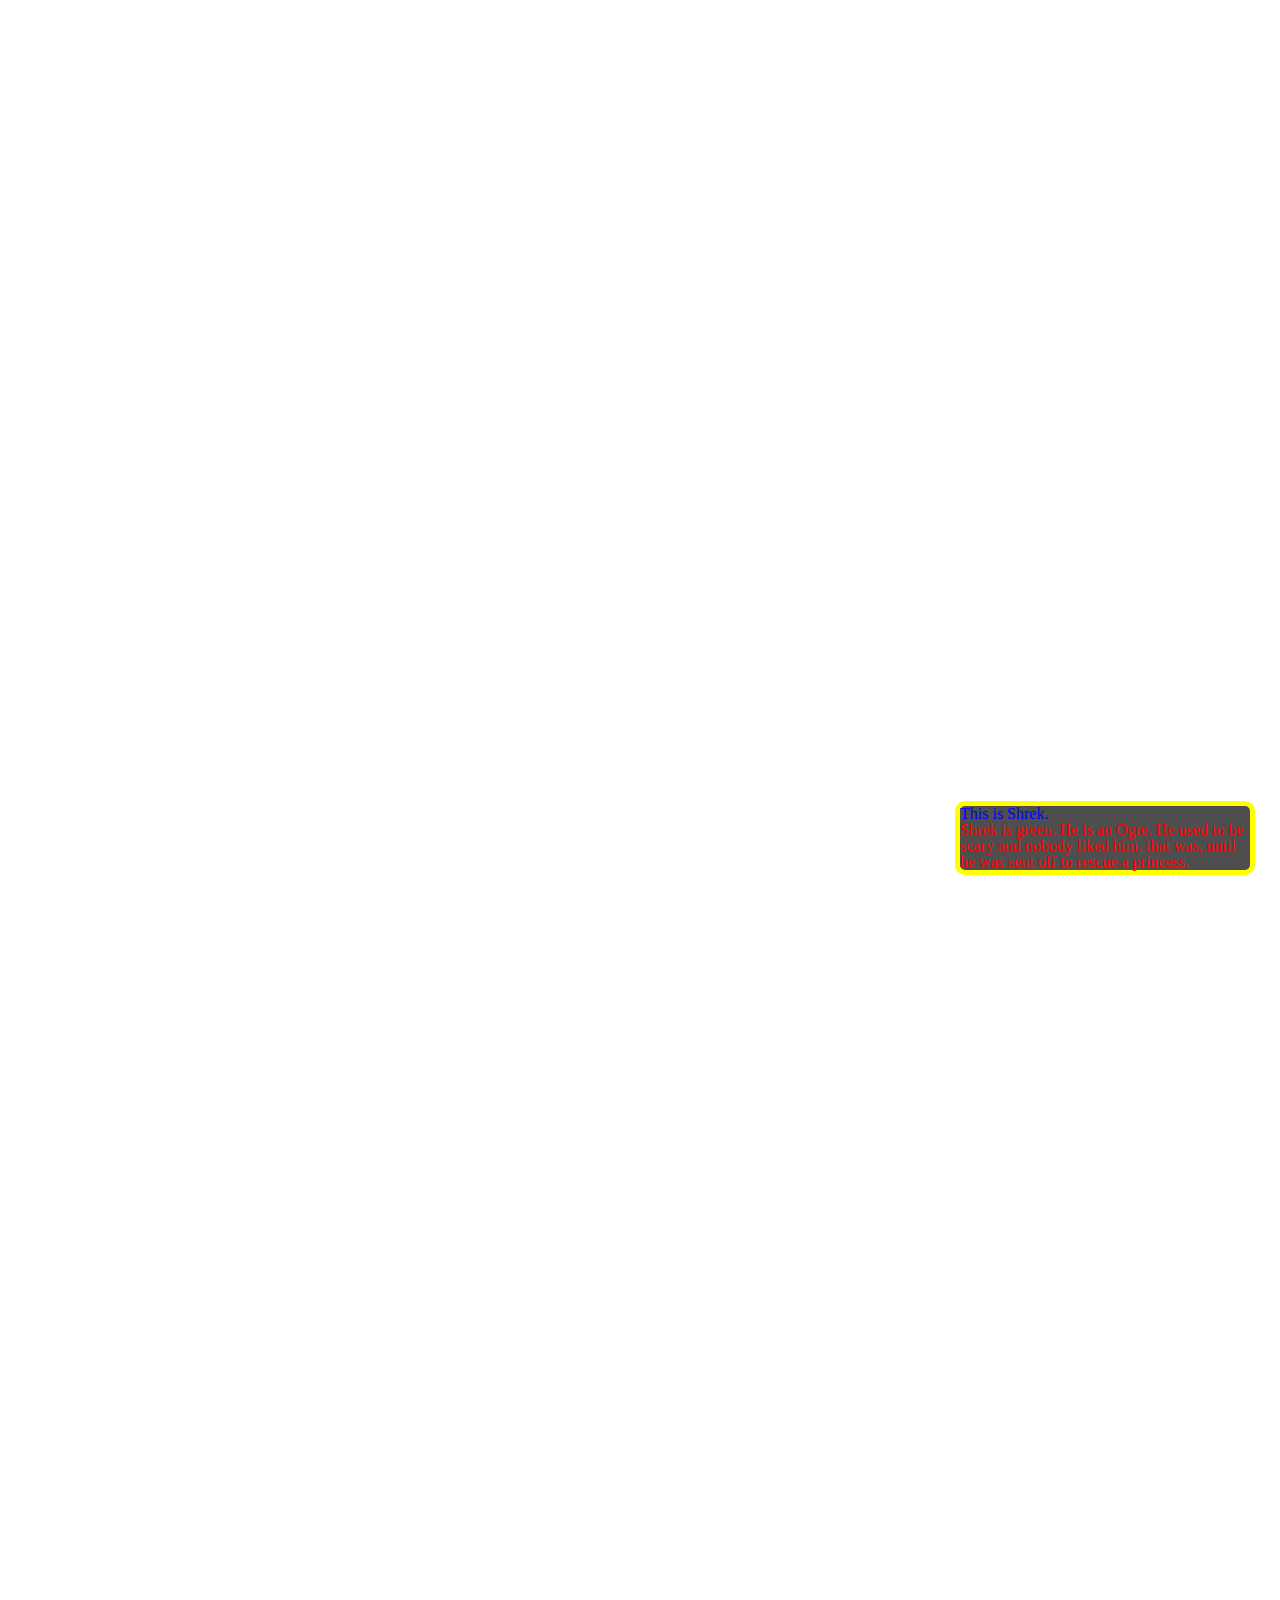
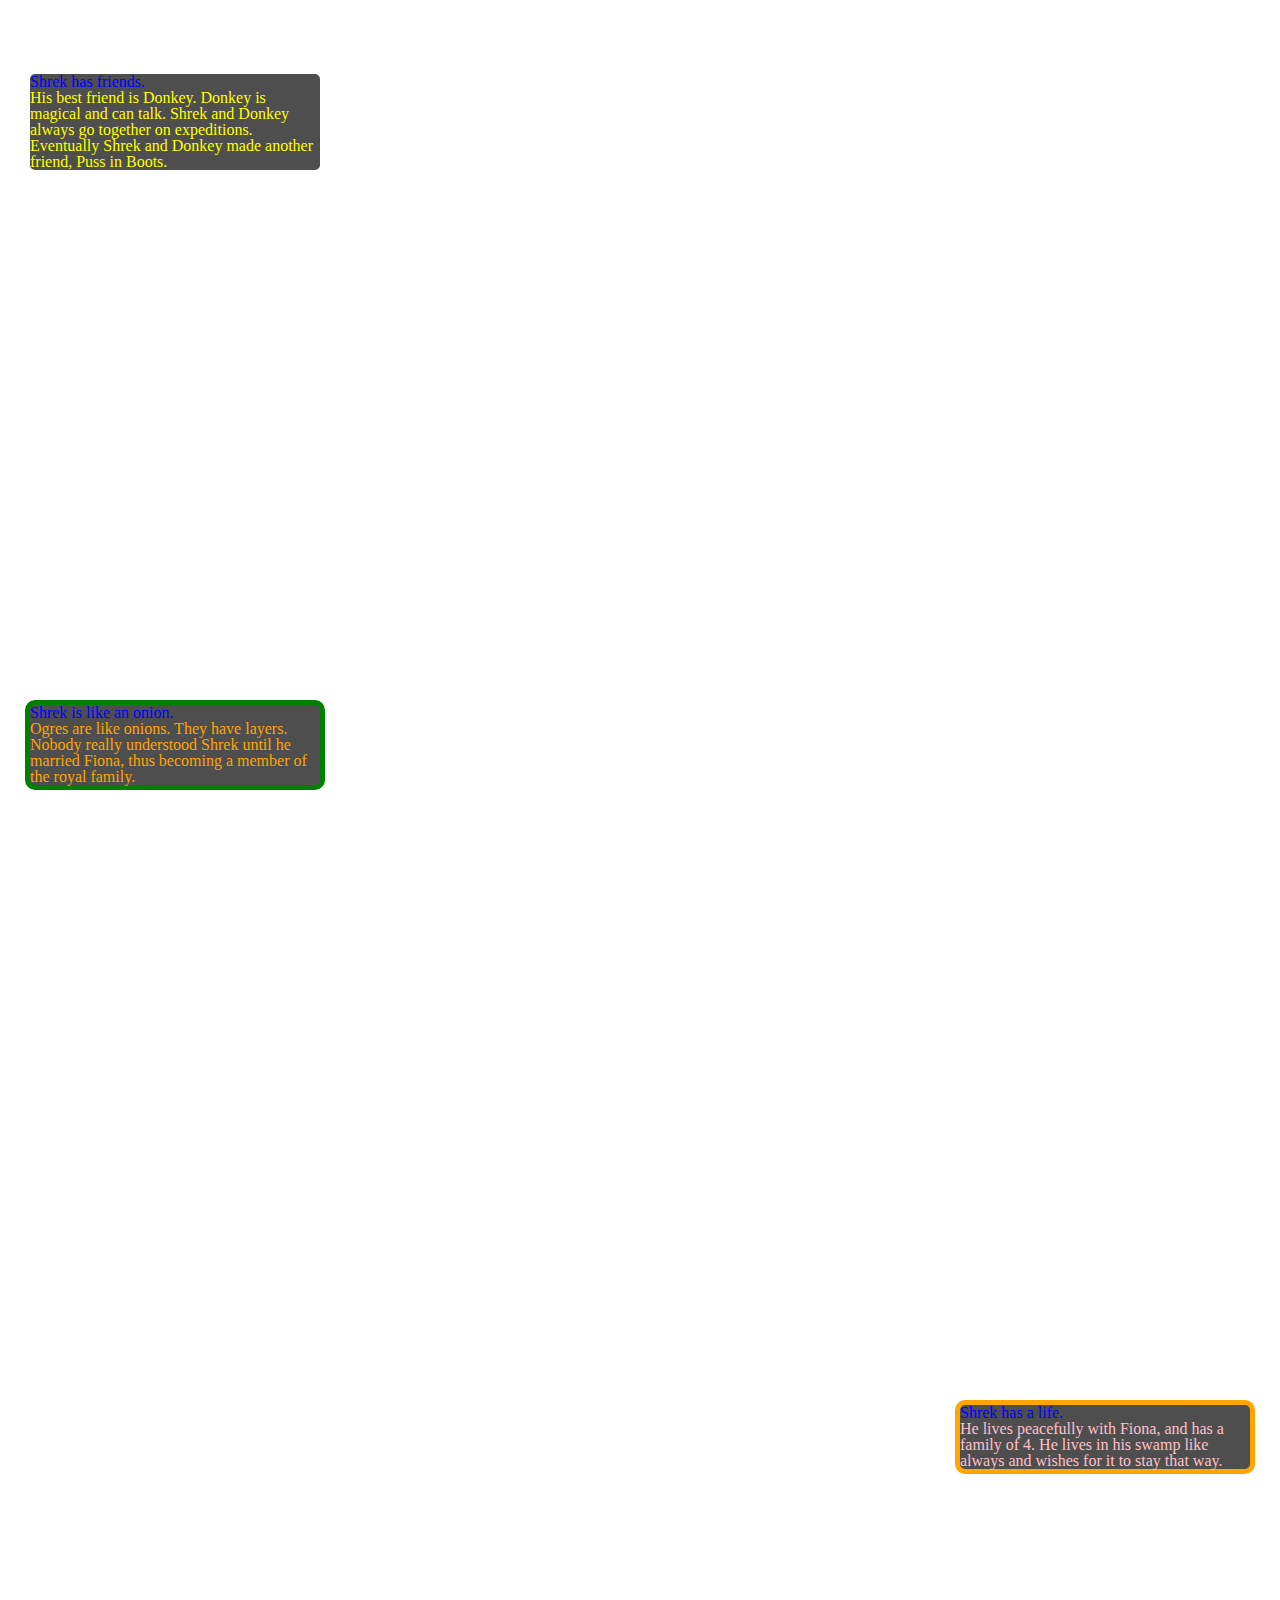
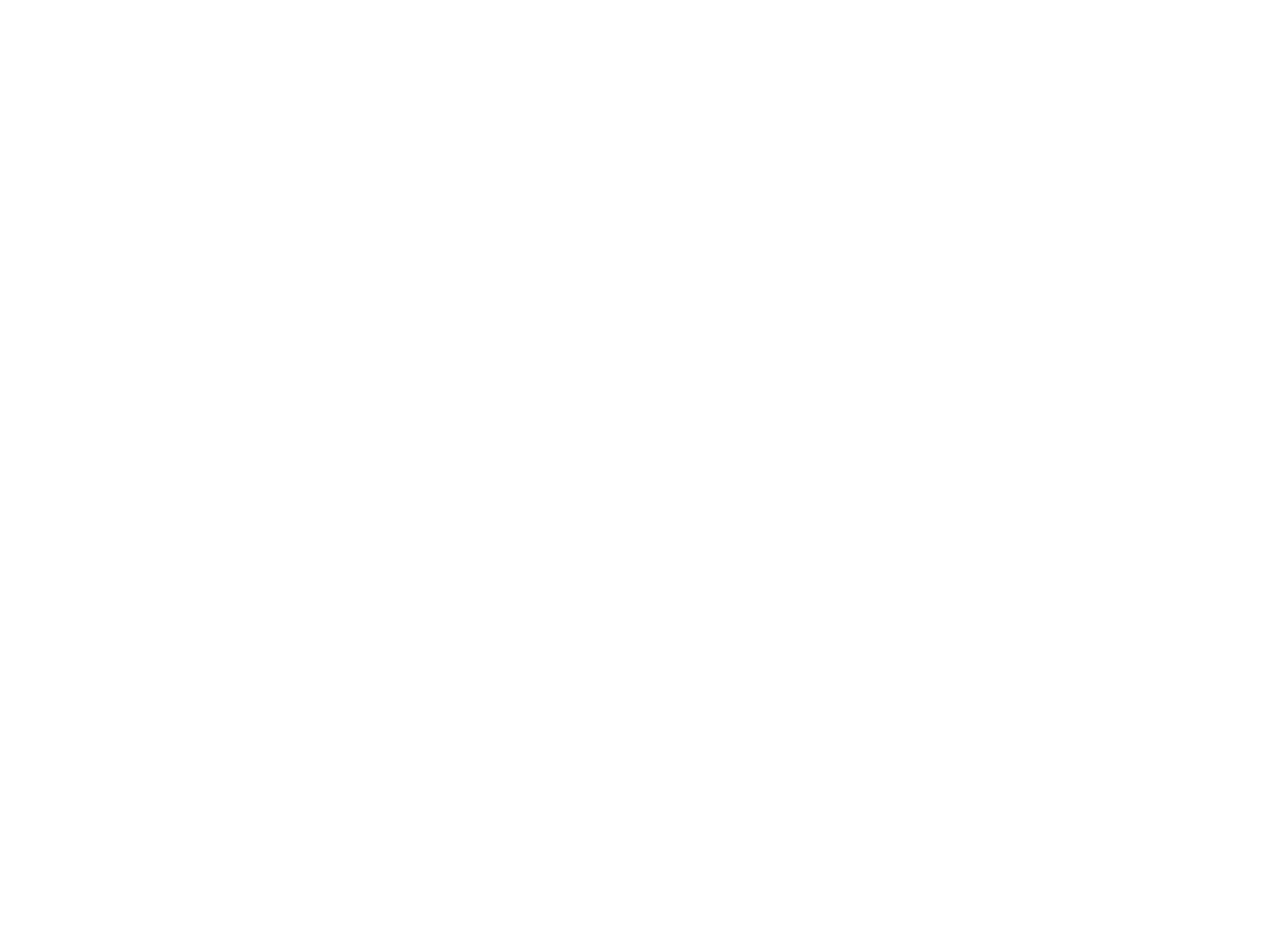
==== index.html @ 6e6792c7 "Shrek" ====
<!doctype html>
<html>
<head>
    <title>Shrek</title>
    <meta name="viewport" content="width=device-width, initial-scale=1.0">
    <meta charset="utf-8">
    <link rel="stylesheet" type="text/css" href="/css/screen.css" media="all">
    <link href='http://fonts.googleapis.com/css?family=Alegreya:400italic,900italic,400,900' rel='stylesheet' type='text/css'>
</head>
<body>

<section class="one">
    <div class="text">
        <h2>This is Shrek.</h2>
        <p>Shrek is green. He is an Ogre. He used to be scary and nobody liked him, that was, until he was sent off to rescue a princess. </p>
    </div>
</section>

<section class="two">
    <div class="text">
        <h2>Shrek has friends.</h2>
        <p>His best friend is Donkey. Donkey is magical and can talk. Shrek and Donkey always go together on expeditions. Eventually Shrek and Donkey made another friend, Puss in Boots. </p>
    </div>
</section>

<section class="three">
    <div class="text">
        <h2>Shrek is like an onion.</h2>
        <p>Ogres are like onions. They have layers. Nobody really understood Shrek until he married Fiona, thus becoming a member of the royal family. </p>
    </div>

</section>

<section class="four">
    <div class="text">
        <h2>Shrek has a life.</h2>
        <p>He lives peacefully with Fiona, and has a family of 4. He lives in his swamp like always and wishes for it to stay that way. </p>
    </div>

</section>

</body>
</html>
---- css/screen.css ----
html, body, div, span, applet, object, iframe,
h1, h2, h3, h4, h5, h6, p, blockquote, pre,
a, abbr, acronym, address, big, cite, code,
del, dfn, em, img, ins, kbd, q, s, samp,
small, strike, strong, sub, sup, tt, var,
b, u, i, center,
dl, dt, dd, ol, ul, li,
fieldset, form, label, legend,
table, caption, tbody, tfoot, thead, tr, th, td,
article, aside, canvas, details, embed,
figure, figcaption, footer, header, hgroup,
menu, nav, output, ruby, section, summary,
time, mark, audio, video {
  margin: 0;
  padding: 0;
  border: 0;
  font-size: 100%;
  font: inherit;
  vertical-align: baseline;
}

*{
  font-family: "helvetica";
}

html{
  height: 100%;
  width: 100%;
}

/* HTML5 display-role reset for older browsers */
article, aside, details, figcaption, figure,
footer, header, hgroup, menu, nav, section {
  display: block;
}

.one{
  width: 100%;
  height: 100%;
  background: url('http://img3.wikia.nocookie.net/__cb20131022141338/shrek/images/4/45/Shrek-with-friends-shrek-30165391-1920-1200.jpg');
  background-attachment:fixed;
  background-size: 100% 100%;
  background-repeat: no-repeat;
}

.two{
  position: relative;
  width: 100%;
  height: 100%;
  background: url('http://www.geekbinge.com/wp-content/uploads/2014/02/Shrek-Friends.jpg');
  background-attachment:fixed;
  background-size: 100% 100%;
  background-repeat: no-repeat;
}

.three{
  position: relative;
  width: 100%;
  height: 100%;
  background: url('http://images.alphacoders.com/203/203381.jpg');
  background-attachment:fixed;
  background-size: 100% 100%;
  background-repeat: no-repeat;
}

.four{
  position: relative;
  width: 100%;
  height: 1440px;
  background: url('/img/angry.jpg');
  background-attachment:fixed;
  background-size: 100% 100%;
  background-repeat: no-repeat;
}
body {
  line-height: 1;
  height:100%;
}

ol, ul {
  list-style: none;
}

blockquote, q {
  quotes: none;
}

blockquote:before, blockquote:after,
q:before, q:after {
  content: '';
  content: none;
}

table {
  border-collapse: collapse;
  border-spacing: 0;
}

* {
  -moz-box-sizing: border-box;
  box-sizing: border-box;
  background-repeat: no-repeat;
  background-position: 0 0;
}

.one div{
position: absolute;
right: 25px;
border: 5px solid yellow;
bottom: 25px;
width: 300px;
color: red;
background: rgba(59, 59, 59, 0.9);
border-radius: 10px;
}

.two div{
position: absolute;
left: 25px;
border: 5px solid white;
bottom: 25px;
width: 300px;
color: yellow;
background: rgba(59, 59, 59, 0.9);
border-radius: 10px;
}

.three div{
position: absolute;
left: 25px;
border: 5px solid green;
top: 500px;
width: 300px;
color: orange;
background: rgba(59, 59, 59, 0.9);
border-radius: 10px;
}

.four div{
position: absolute;
right: 25px;
border: 5px solid orange;
width: 300px;
color: pink;
background: rgba(59, 59, 59, 0.9);
border-radius: 10px;
top: 300px;
}

div:first-of-type h2{
color: blue;
}
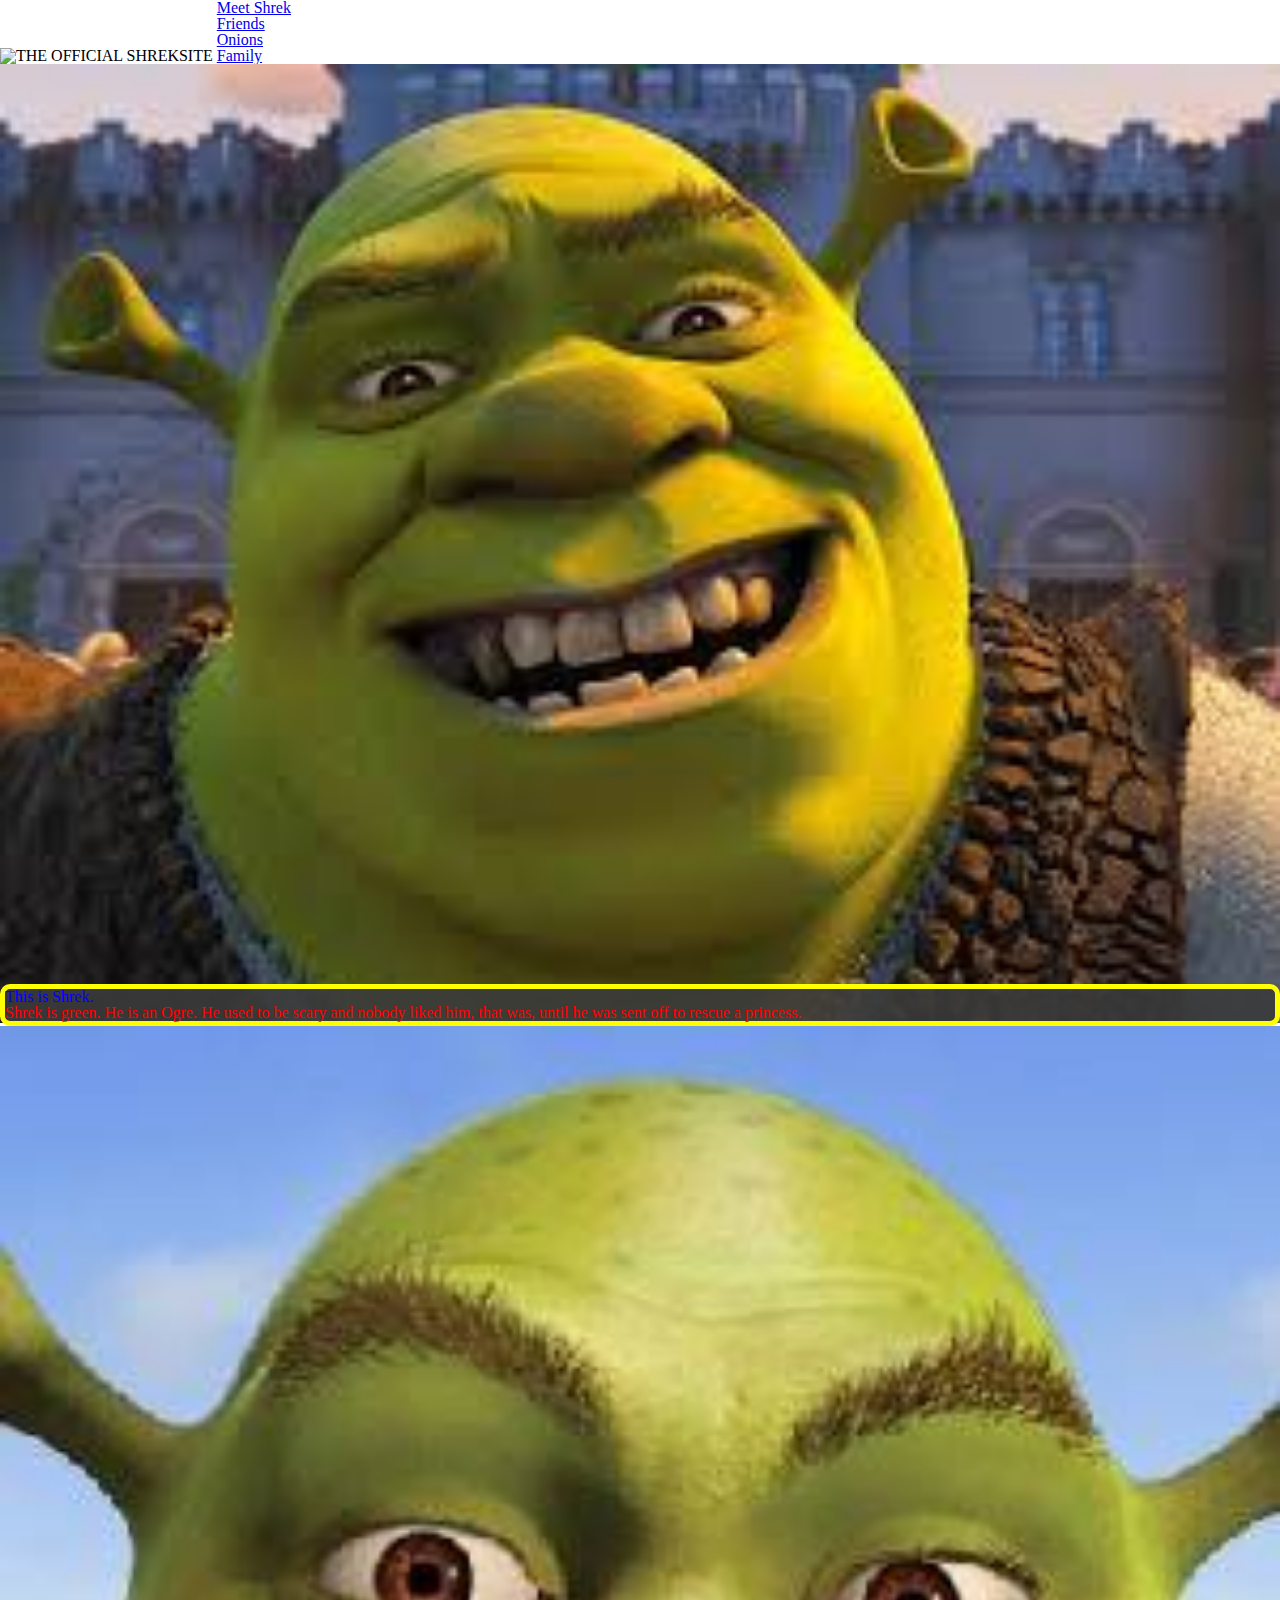
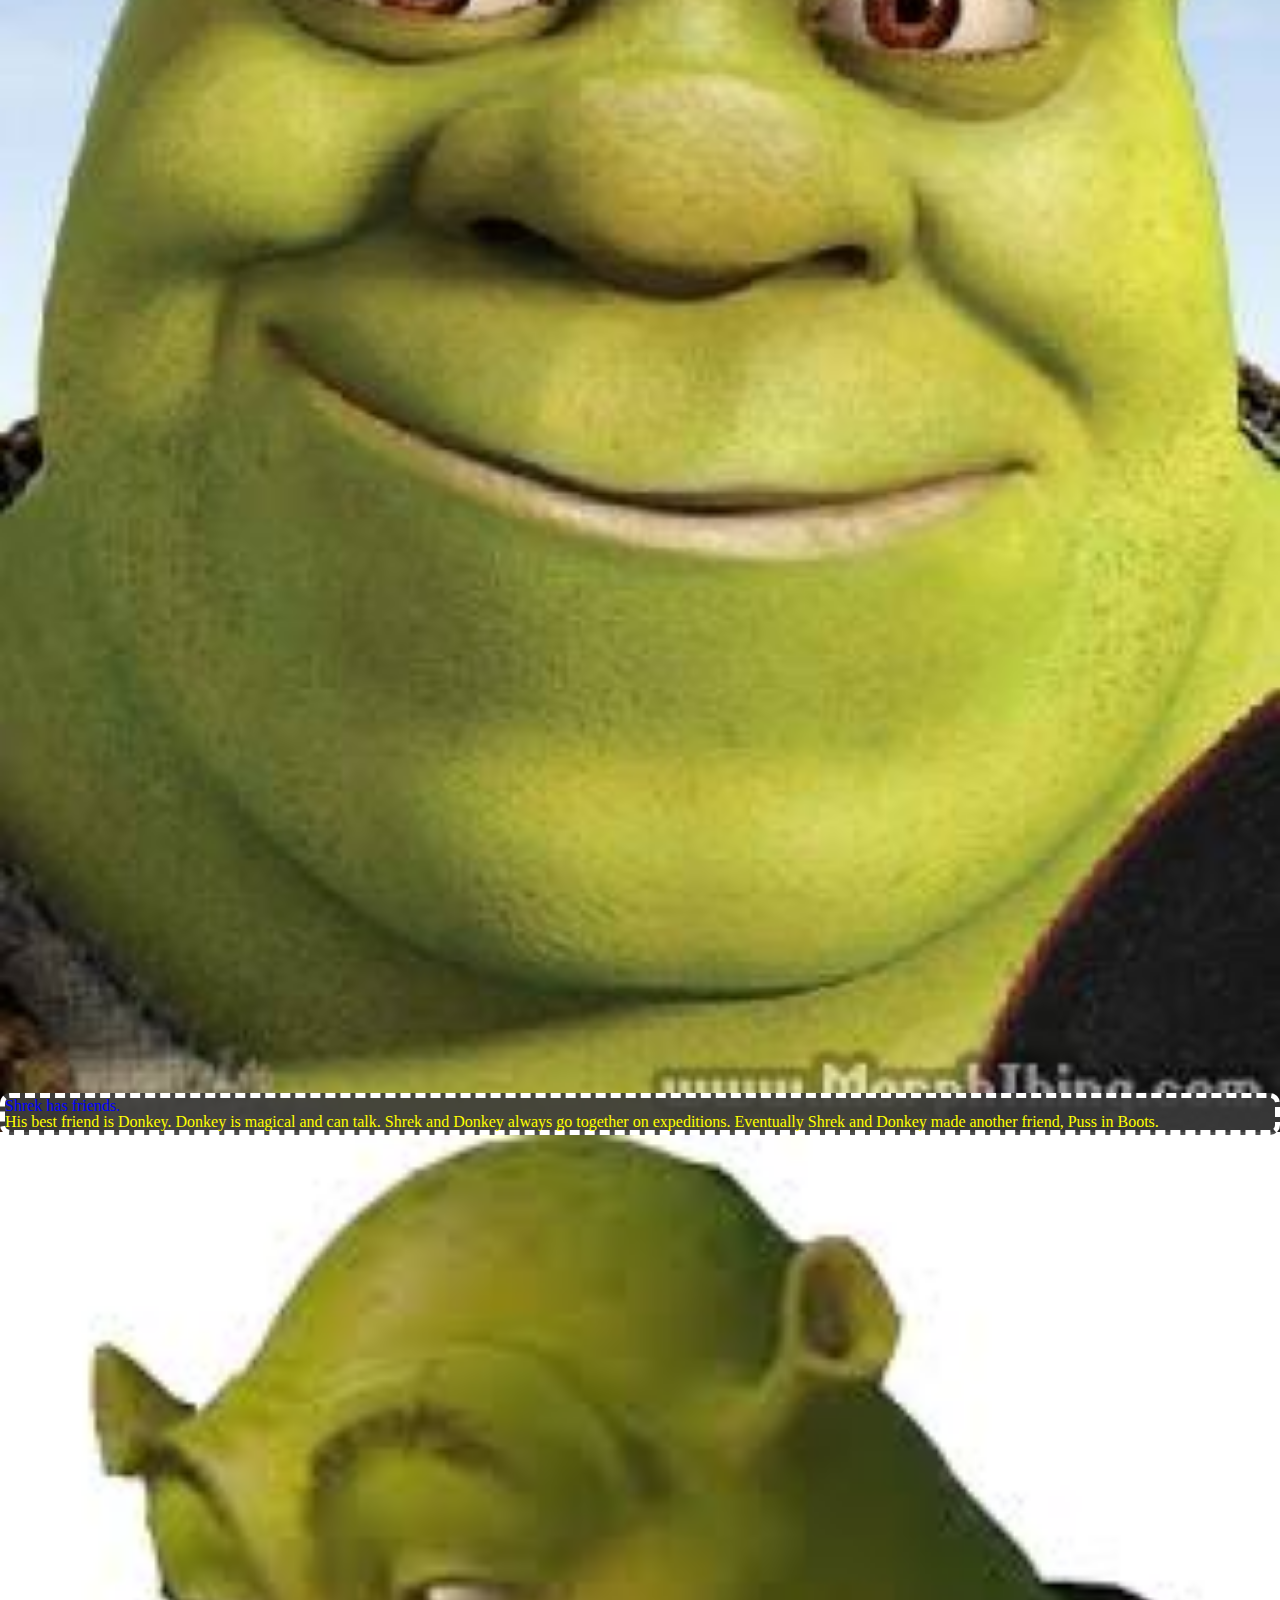
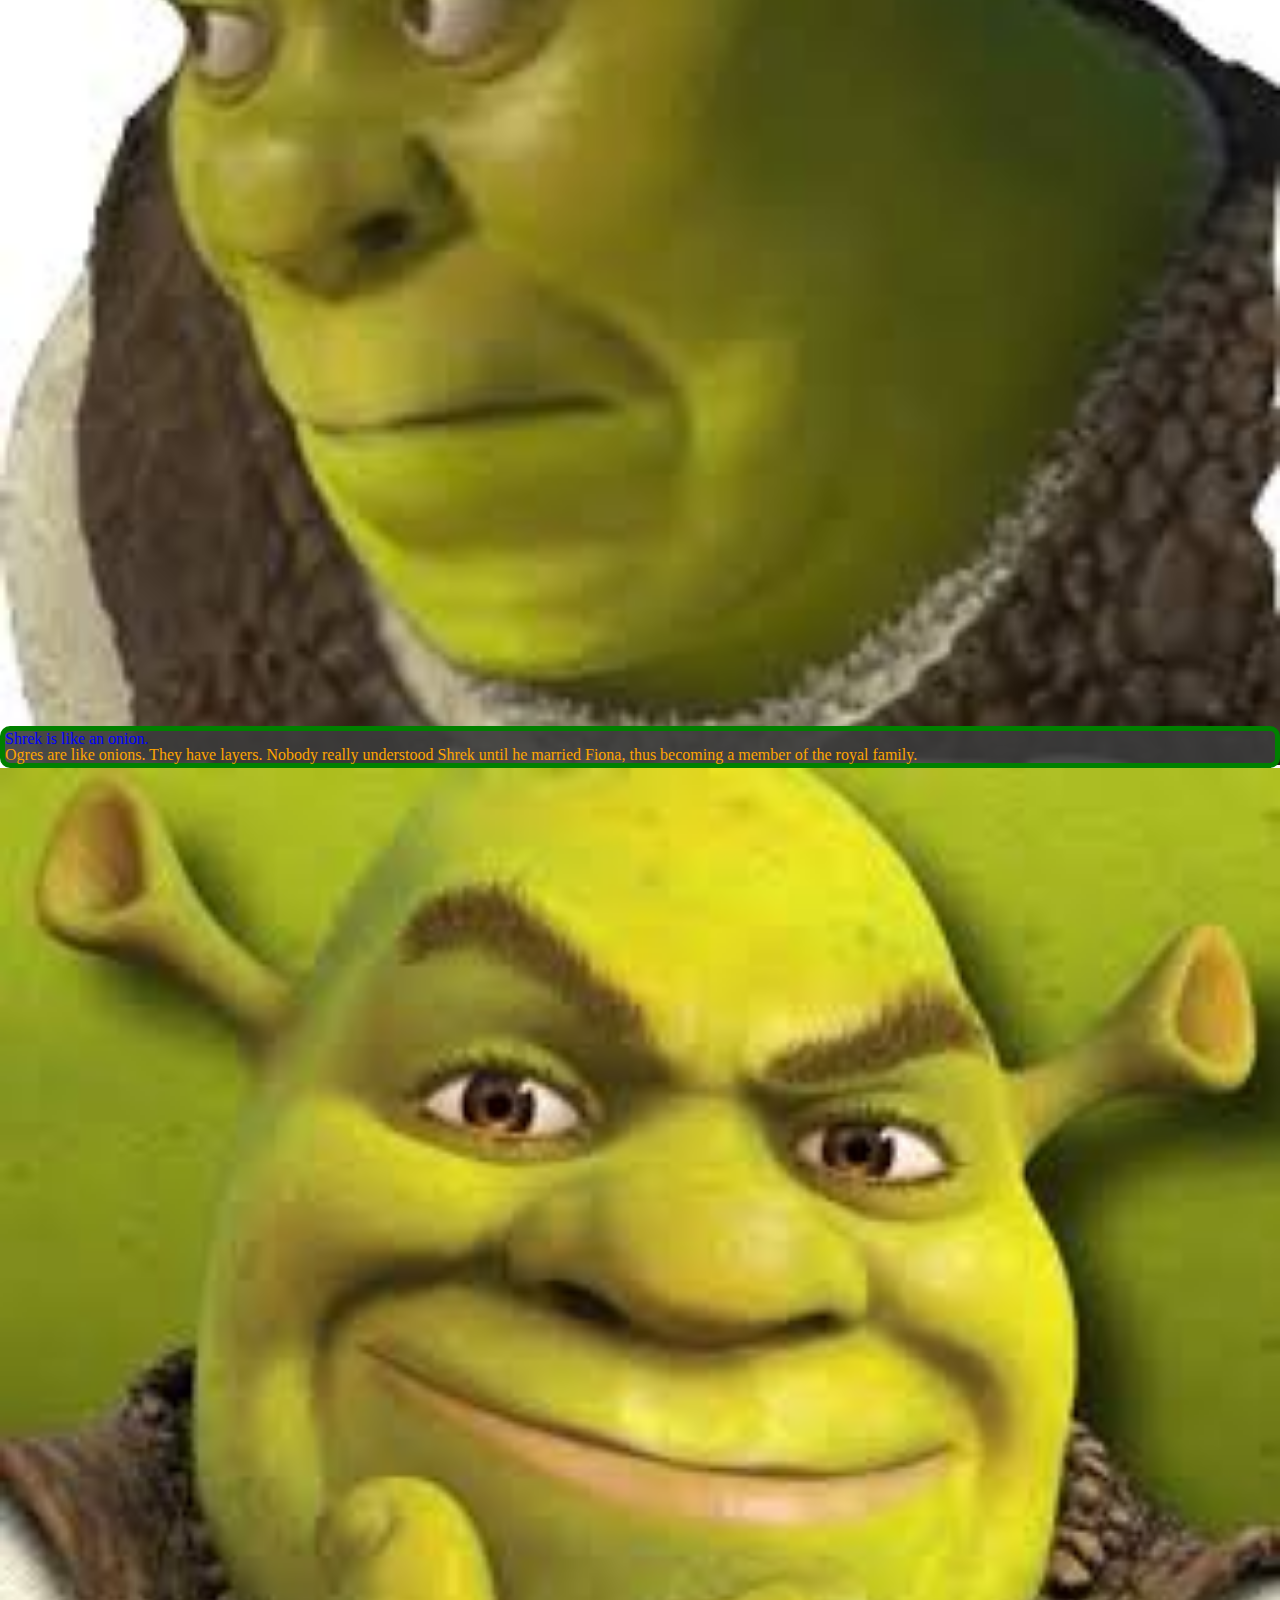
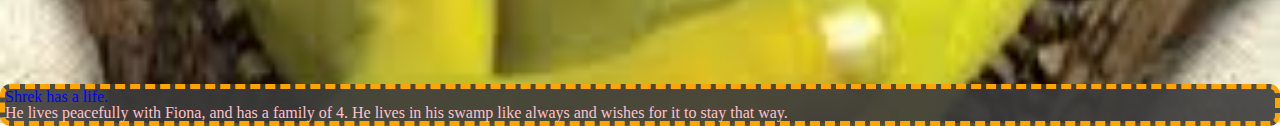
==== commit 3ccd1b6b: "Sherk" ====
--- a/index.html
+++ b/index.html
@@ -2,28 +2,42 @@
 <html>
 <head>
     <title>Shrek</title>
-    <meta name="viewport" content="width=device-width, initial-scale=1.0">
+   <meta name="viewport" content="width=device-width, initial-scale=1.0">
     <meta charset="utf-8">
     <link rel="stylesheet" type="text/css" href="/css/screen.css" media="all">
     <link href='http://fonts.googleapis.com/css?family=Alegreya:400italic,900italic,400,900' rel='stylesheet' type='text/css'>
 </head>
+<header>
+    <img src= "http://img3.wikia.nocookie.net/__cb20101224234442/logopedia/images/5/5b/Shrek.gif" alt="THE OFFICIAL SHREKSITE">
+    <nav>
+        <ul>
+            <li><a href="#meet">Meet Shrek</a></li>
+            <li><a href="#friends">Friends</a></li>
+            <li><a href="#onion">Onions</a></li>
+            <li><a href="#life">Family</a></li>
+        </ul>
+    </nav>
+</header>
 <body>
 
-<section class="one">
+<section class="one" id= "meet">
+<img src= '/img/sherk.jpg' alt="shrek">
     <div class="text">
         <h2>This is Shrek.</h2>
         <p>Shrek is green. He is an Ogre. He used to be scary and nobody liked him, that was, until he was sent off to rescue a princess. </p>
     </div>
 </section>
 
-<section class="two">
+<section class="two" id= "friends">
+    <img src= '/img/sherk.jpeg' alt= "shrek">
     <div class="text">
         <h2>Shrek has friends.</h2>
         <p>His best friend is Donkey. Donkey is magical and can talk. Shrek and Donkey always go together on expeditions. Eventually Shrek and Donkey made another friend, Puss in Boots. </p>
     </div>
 </section>
 
-<section class="three">
+<section class="three" id= "onion">
+        <img src= '/img/sherky.jpg' alt= "shrek">
     <div class="text">
         <h2>Shrek is like an onion.</h2>
         <p>Ogres are like onions. They have layers. Nobody really understood Shrek until he married Fiona, thus becoming a member of the royal family. </p>
@@ -31,7 +45,8 @@
 
 </section>
 
-<section class="four">
+<section class="four" id= "life">
+        <img src= '/img/sherk2.jpg' alt= "shrek">
     <div class="text">
         <h2>Shrek has a life.</h2>
         <p>He lives peacefully with Fiona, and has a family of 4. He lives in his swamp like always and wishes for it to stay that way. </p>
--- a/css/screen.css
+++ b/css/screen.css
@@ -18,7 +18,9 @@
   font: inherit;
   vertical-align: baseline;
 }
-
+header nav{
+  display: inline-block;
+}
 *{
   font-family: "helvetica";
 }
@@ -35,42 +37,23 @@
 }
 
 .one{
+  position: relative;
   width: 100%;
-  height: 100%;
-  background: url('http://img3.wikia.nocookie.net/__cb20131022141338/shrek/images/4/45/Shrek-with-friends-shrek-30165391-1920-1200.jpg');
-  background-attachment:fixed;
-  background-size: 100% 100%;
-  background-repeat: no-repeat;
 }
 
 .two{
   position: relative;
   width: 100%;
-  height: 100%;
-  background: url('http://www.geekbinge.com/wp-content/uploads/2014/02/Shrek-Friends.jpg');
-  background-attachment:fixed;
-  background-size: 100% 100%;
-  background-repeat: no-repeat;
 }
 
 .three{
   position: relative;
   width: 100%;
-  height: 100%;
-  background: url('http://images.alphacoders.com/203/203381.jpg');
-  background-attachment:fixed;
-  background-size: 100% 100%;
-  background-repeat: no-repeat;
 }
 
 .four{
   position: relative;
   width: 100%;
-  height: 1440px;
-  background: url('/img/angry.jpg');
-  background-attachment:fixed;
-  background-size: 100% 100%;
-  background-repeat: no-repeat;
 }
 body {
   line-height: 1;
@@ -105,10 +88,9 @@
 
 .one div{
 position: absolute;
-right: 25px;
 border: 5px solid yellow;
-bottom: 25px;
-width: 300px;
+bottom: 0;
+width: 100%;
 color: red;
 background: rgba(59, 59, 59, 0.9);
 border-radius: 10px;
@@ -116,10 +98,9 @@
 
 .two div{
 position: absolute;
-left: 25px;
-border: 5px solid white;
-bottom: 25px;
-width: 300px;
+border: 5px dashed white;
+bottom: 0;
+width: 100%;
 color: yellow;
 background: rgba(59, 59, 59, 0.9);
 border-radius: 10px;
@@ -127,10 +108,9 @@
 
 .three div{
 position: absolute;
-left: 25px;
 border: 5px solid green;
-top: 500px;
-width: 300px;
+bottom: 0px;
+width: 100%;
 color: orange;
 background: rgba(59, 59, 59, 0.9);
 border-radius: 10px;
@@ -138,15 +118,29 @@
 
 .four div{
 position: absolute;
-right: 25px;
-border: 5px solid orange;
-width: 300px;
+border: 5px dashed orange;
+width: 100%;
 color: pink;
 background: rgba(59, 59, 59, 0.9);
 border-radius: 10px;
-top: 300px;
+bottom: 0;
+}
+.one img{
+width: 100%;
+}
+.two img{
+  width: 100%;
+}
+.three img{
+  width: 100%;
+}
+.four img{
+  width: 100%;
 }
 
 div:first-of-type h2{
 color: blue;
+}
+header img{
+  width: 33%;
 }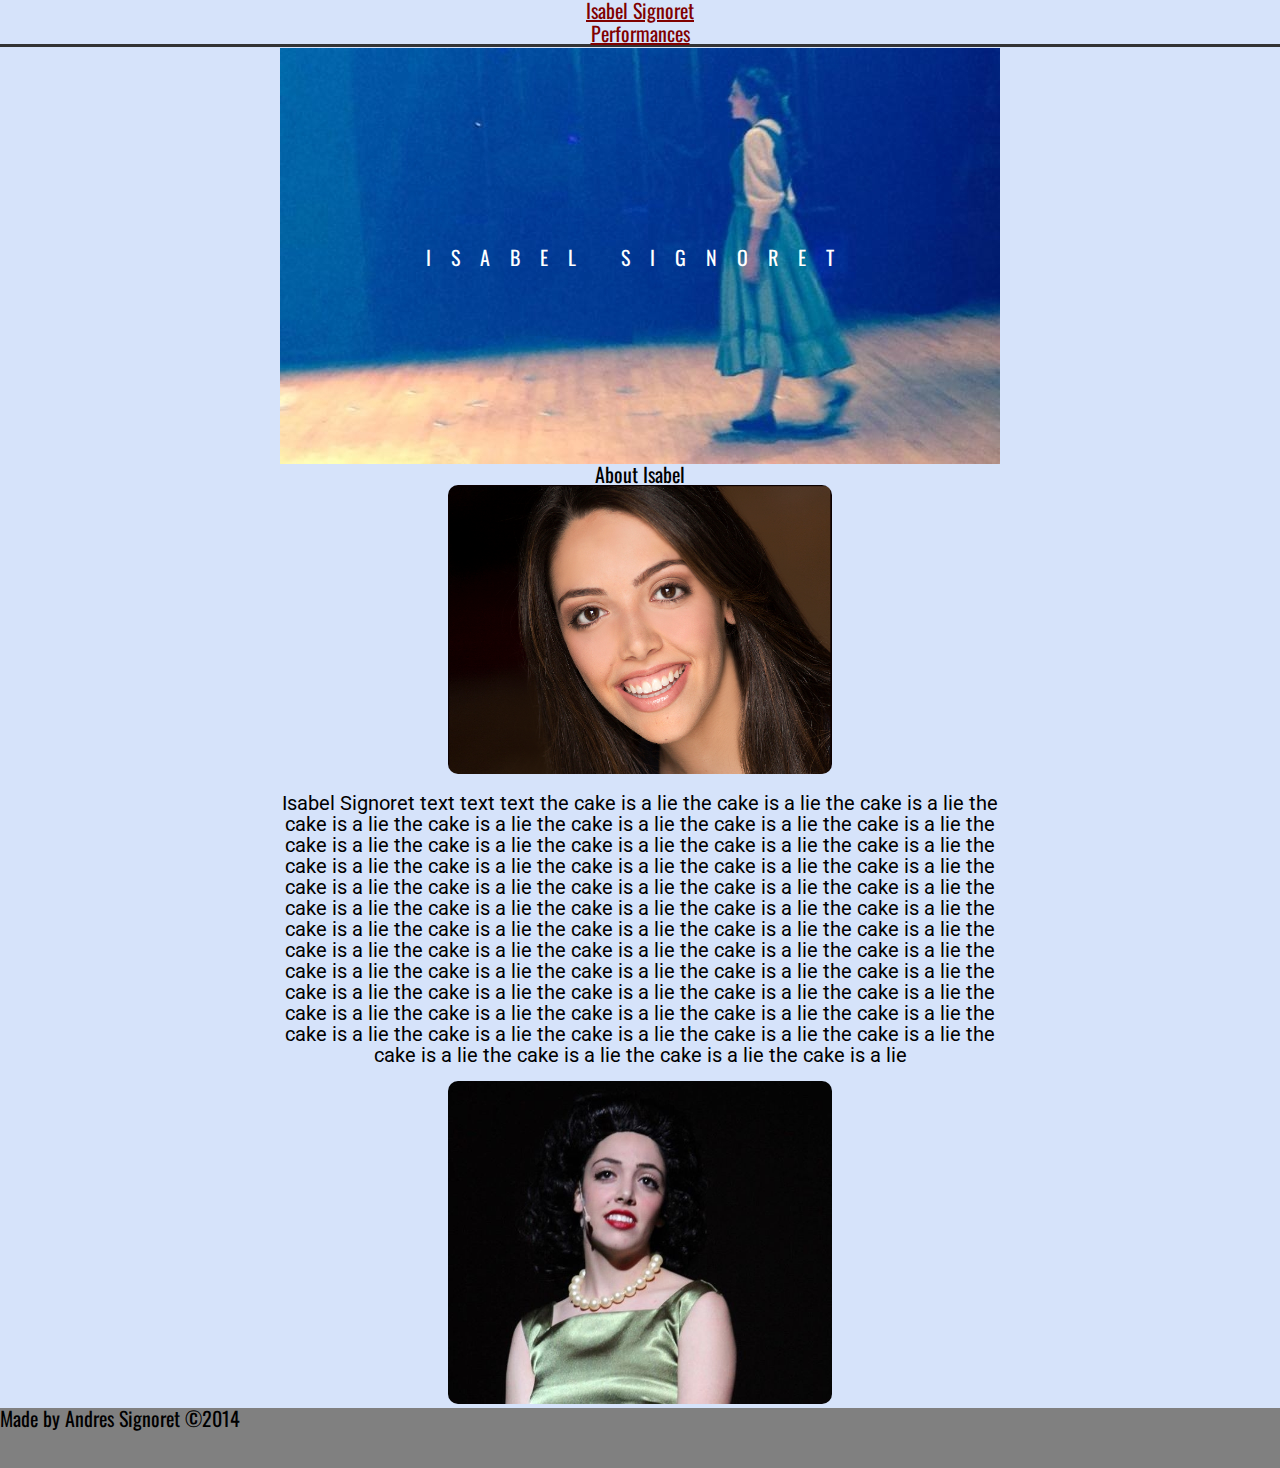
==== commit 6a06e3e3: "revamp" ====
--- a/index.html
+++ b/index.html
@@ -1,58 +1,39 @@
 <!doctype html>
 <html>
 <head>
-    <title>Shrek</title>
-   <meta name="viewport" content="width=device-width, initial-scale=1.0">
+    <title>Isabel Signoret || Home</title>
     <meta charset="utf-8">
+    <meta name="viewport" content="width=device-width, initial-scale=1.0">
     <link rel="stylesheet" type="text/css" href="/css/screen.css" media="all">
-    <link href='http://fonts.googleapis.com/css?family=Alegreya:400italic,900italic,400,900' rel='stylesheet' type='text/css'>
+    <link rel="stylesheet" href="http://yui.yahooapis.com/pure/0.5.0/pure-min.css">
+    <link href='http://fonts.googleapis.com/css?family=Oswald:400,700|Roboto:400,700,700italic,500' rel='stylesheet' type='text/css'>
+
 </head>
-<header>
-    <img src= "http://img3.wikia.nocookie.net/__cb20101224234442/logopedia/images/5/5b/Shrek.gif" alt="THE OFFICIAL SHREKSITE">
-    <nav>
-        <ul>
-            <li><a href="#meet">Meet Shrek</a></li>
-            <li><a href="#friends">Friends</a></li>
-            <li><a href="#onion">Onions</a></li>
-            <li><a href="#life">Family</a></li>
-        </ul>
-    </nav>
-</header>
-<body>
 
-<section class="one" id= "meet">
-<img src= '/img/sherk.jpg' alt="shrek">
-    <div class="text">
-        <h2>This is Shrek.</h2>
-        <p>Shrek is green. He is an Ogre. He used to be scary and nobody liked him, that was, until he was sent off to rescue a princess. </p>
+<body class="home">
+
+<div class="pure-menu pure-menu-open pure-menu-horizontal">
+    <a href="/index.html" class="pure-menu-heading">Isabel Signoret</a>
+
+    <ul class="nav">
+        <li class="performances"><a href="performances.html">Performances</a></li>
+    </ul>
+</div>
+
+<div class="hero">
+    ISABEL SIGNORET
+</div>
+
+<section class="about">
+    <h2 class= "isa">About Isabel</h2>
+    <div class= "aboutcont">
+    <img class= "headshot" src="/img/newhedshot.jpg" alt="">
+    <p><b>Isabel Signoret</b> text text text the cake is a lie the cake is a lie the cake is a lie the cake is a lie the cake is a lie the cake is a lie the cake is a lie the cake is a lie the cake is a lie the cake is a lie the cake is a lie the cake is a lie the cake is a lie the cake is a lie the cake is a lie the cake is a lie the cake is a lie the cake is a lie the cake is a lie the cake is a lie the cake is a lie the cake is a lie the cake is a lie the cake is a lie the cake is a lie the cake is a lie the cake is a lie the cake is a lie the cake is a lie the cake is a lie the cake is a lie the cake is a lie the cake is a lie the cake is a lie the cake is a lie the cake is a lie  the cake is a lie the cake is a lie the cake is a lie the cake is a lie the cake is a lie the cake is a lie the cake is a lie the cake is a lie the cake is a lie the cake is a lie the cake is a lie the cake is a lie the cake is a lie the cake is a lie the cake is a lie the cake is a lie the cake is a lie the cake is a lie the cake is a lie the cake is a lie the cake is a lie the cake is a lie the cake is a lie the cake is a lie the cake is a lie the cake is a lie</p>
+    <img class= "imagedos" src="/img/newlight.jpg" alt="">
     </div>
 </section>
-
-<section class="two" id= "friends">
-    <img src= '/img/sherk.jpeg' alt= "shrek">
-    <div class="text">
-        <h2>Shrek has friends.</h2>
-        <p>His best friend is Donkey. Donkey is magical and can talk. Shrek and Donkey always go together on expeditions. Eventually Shrek and Donkey made another friend, Puss in Boots. </p>
-    </div>
-</section>
-
-<section class="three" id= "onion">
-        <img src= '/img/sherky.jpg' alt= "shrek">
-    <div class="text">
-        <h2>Shrek is like an onion.</h2>
-        <p>Ogres are like onions. They have layers. Nobody really understood Shrek until he married Fiona, thus becoming a member of the royal family. </p>
-    </div>
-
-</section>
-
-<section class="four" id= "life">
-        <img src= '/img/sherk2.jpg' alt= "shrek">
-    <div class="text">
-        <h2>Shrek has a life.</h2>
-        <p>He lives peacefully with Fiona, and has a family of 4. He lives in his swamp like always and wishes for it to stay that way. </p>
-    </div>
-
-</section>
-
+<footer>
+    <p class= "copy"><i>Made by Andres Signoret</i>  &copy;2014</p>
+</footer>
 </body>
 </html>
--- a/css/screen.css
+++ b/css/screen.css
@@ -18,17 +18,6 @@
   font: inherit;
   vertical-align: baseline;
 }
-header nav{
-  display: inline-block;
-}
-*{
-  font-family: "helvetica";
-}
-
-html{
-  height: 100%;
-  width: 100%;
-}
 
 /* HTML5 display-role reset for older browsers */
 article, aside, details, figcaption, figure,
@@ -36,28 +25,8 @@
   display: block;
 }
 
-.one{
-  position: relative;
-  width: 100%;
-}
-
-.two{
-  position: relative;
-  width: 100%;
-}
-
-.three{
-  position: relative;
-  width: 100%;
-}
-
-.four{
-  position: relative;
-  width: 100%;
-}
 body {
   line-height: 1;
-  height:100%;
 }
 
 ol, ul {
@@ -86,61 +55,149 @@
   background-position: 0 0;
 }
 
-.one div{
-position: absolute;
-border: 5px solid yellow;
-bottom: 0;
-width: 100%;
-color: red;
-background: rgba(59, 59, 59, 0.9);
-border-radius: 10px;
-}
-
-.two div{
-position: absolute;
-border: 5px dashed white;
-bottom: 0;
-width: 100%;
-color: yellow;
-background: rgba(59, 59, 59, 0.9);
-border-radius: 10px;
-}
-
-.three div{
-position: absolute;
-border: 5px solid green;
-bottom: 0px;
-width: 100%;
-color: orange;
-background: rgba(59, 59, 59, 0.9);
-border-radius: 10px;
-}
-
-.four div{
-position: absolute;
-border: 5px dashed orange;
-width: 100%;
-color: pink;
-background: rgba(59, 59, 59, 0.9);
-border-radius: 10px;
-bottom: 0;
-}
-.one img{
-width: 100%;
-}
-.two img{
+body {
+  font-size: 20px;
+  line-height: 21px;
+  background: #d6e3fa;
+}
+
+a {
+  color: #800000;
+}
+
+.pure-menu-horizontal {
+  text-align: center;
+}
+
+.pure-grid {
+  font-family: "Oswald";
+}
+
+.nav li {
+  border-bottom: 3px solid #333;
+}
+
+.home li.home {
+  border-color: blue;
+}
+
+.performances li.performances {
+  border-color: blue;
+}
+
+ul {
+  font-family: "Oswald";
+}
+
+.about .headshot, .about .imagedos {
+  border-radius: 10px;
+  width: 30%;
+}
+
+p {
+  font-family: "Roboto";
+}
+
+.pure-menu-heading {
+  font-family: "Oswald";
+}
+
+.hero {
+  color: white;
+  font-family: "Oswald";
+  background: url(/img/btb011.jpg);
+  text-align: center;
+  background-position: center;
   width: 100%;
-}
-.three img{
+  height: 417px;
+  background-repeat: no-repeat;
+  text-align: center;
+  padding-top: 200px;
+  letter-spacing: 20px;
+  border-radius: 10px;
+}
+
+.about {
+  position: relative;
   width: 100%;
-}
-.four img{
+  text-align: center;
+  margin: 0 auto;
+}
+.about p {
+  width: 750px;
+  margin: 0 auto;
+}
+.about .isa {
+  font-family: "Oswald";
+}
+.about .headshot {
+  margin-bottom: 15px;
+}
+.about .imagedos {
+  margin-top: 15px;
+}
+
+footer {
+  background: gray;
+  bottom: 0;
+  height: 60px;
   width: 100%;
 }
-
-div:first-of-type h2{
-color: blue;
-}
-header img{
-  width: 33%;
-}+footer p {
+  font-family: "Oswald";
+}
+
+@media screen and (max-width: 500px) {
+  .wrap {
+    background-size: 300px;
+    background-color: white;
+    background-repeat: no-repeat;
+  }
+
+  .hero {
+    color: white;
+    font-family: "Oswald";
+    background: url(/img/btb011.jpg);
+    text-align: center;
+    height: 250px;
+    padding-top: 100px;
+    width: 100%;
+    background-size: 100% 100%;
+    letter-spacing: 5px;
+  }
+
+  h2 {
+    border-bottom: 1px solid #999;
+    padding-bottom: .5em;
+  }
+
+  p {
+    font-family: "Roboto";
+  }
+
+  footer {
+    background-color: gray;
+    border-radius: 10px;
+    right: 0;
+    bottom: 0;
+    width: 100%;
+    height: 50px;
+  }
+  footer .copy {
+    font-family: "Oswald";
+  }
+
+  ul {
+    position: absolute;
+    right: 0;
+  }
+
+  .aboutcont p {
+    width: 100%;
+  }
+  .aboutcont .headshot, .aboutcont .imagedos {
+    width: 100%;
+    height: 100%;
+    border-radius: 10px;
+  }
+}
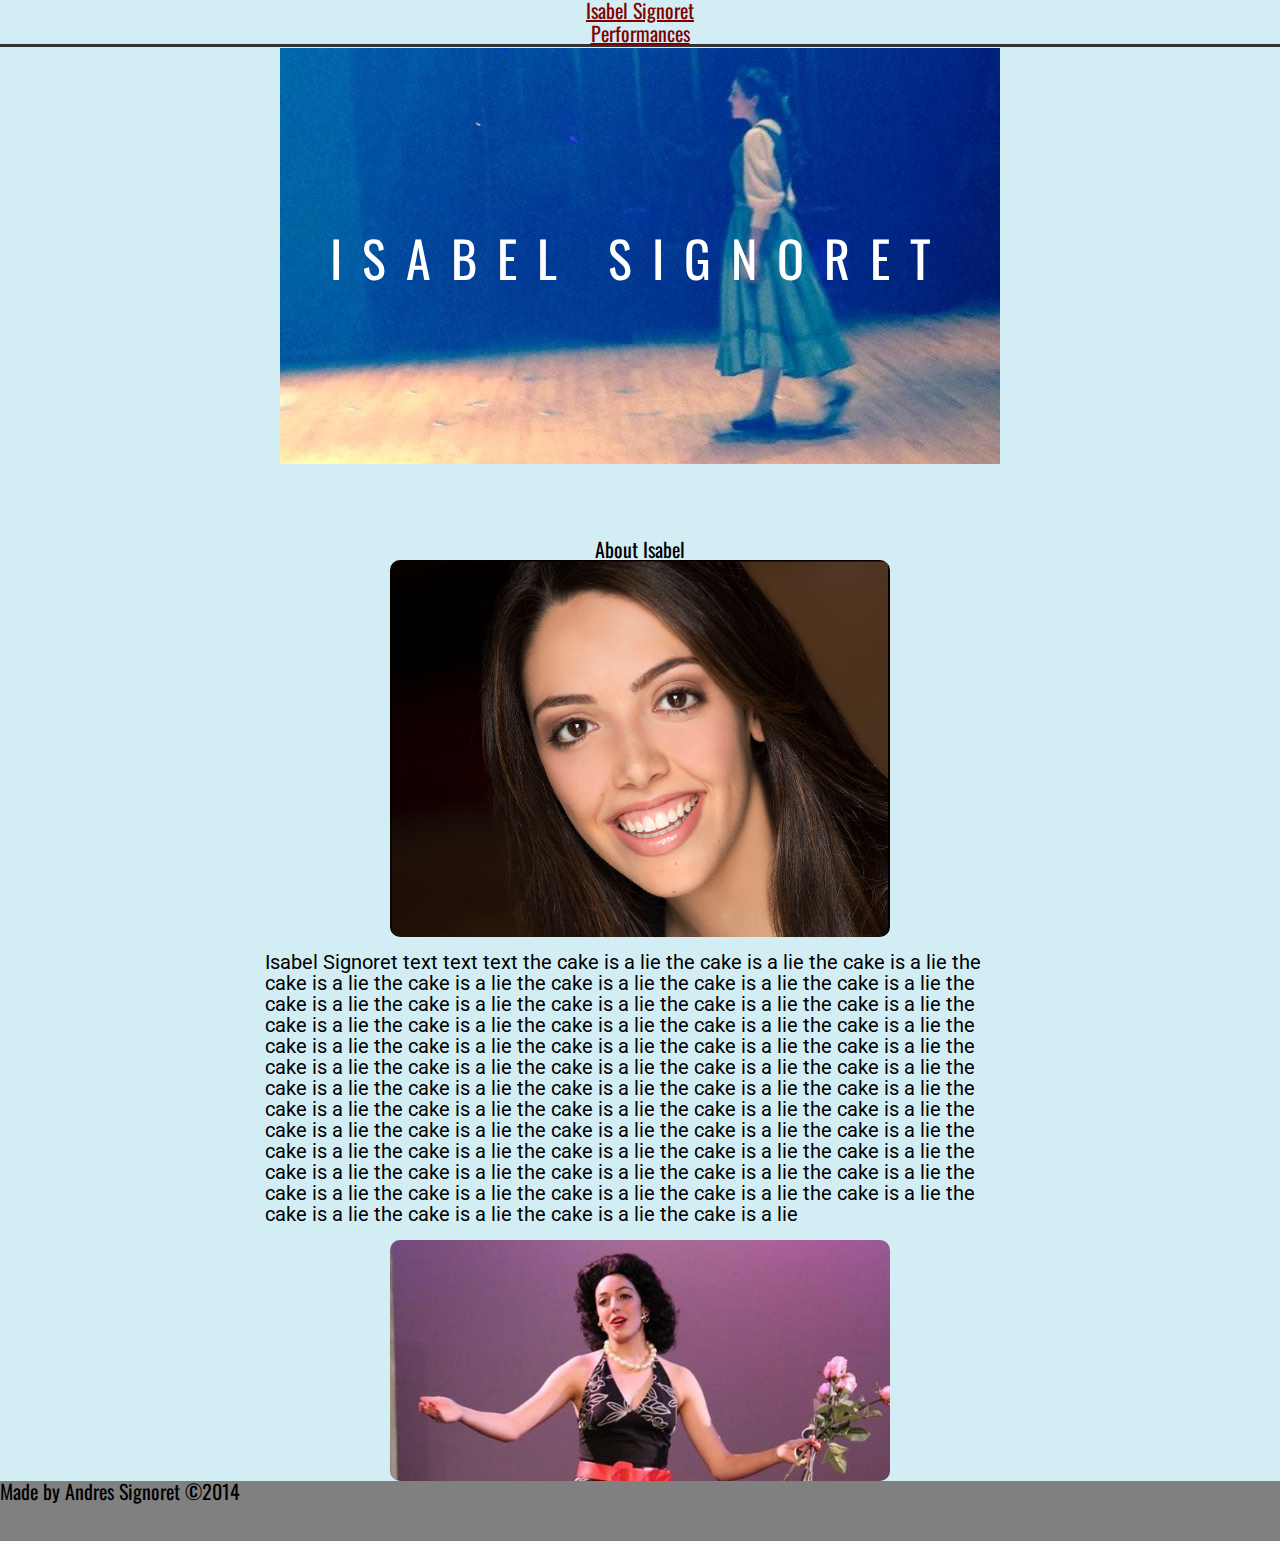
==== commit 6ffd3a0e: "new pic" ====
--- a/index.html
+++ b/index.html
@@ -29,7 +29,7 @@
     <div class= "aboutcont">
     <img class= "headshot" src="/img/newhedshot.jpg" alt="">
     <p><b>Isabel Signoret</b> text text text the cake is a lie the cake is a lie the cake is a lie the cake is a lie the cake is a lie the cake is a lie the cake is a lie the cake is a lie the cake is a lie the cake is a lie the cake is a lie the cake is a lie the cake is a lie the cake is a lie the cake is a lie the cake is a lie the cake is a lie the cake is a lie the cake is a lie the cake is a lie the cake is a lie the cake is a lie the cake is a lie the cake is a lie the cake is a lie the cake is a lie the cake is a lie the cake is a lie the cake is a lie the cake is a lie the cake is a lie the cake is a lie the cake is a lie the cake is a lie the cake is a lie the cake is a lie  the cake is a lie the cake is a lie the cake is a lie the cake is a lie the cake is a lie the cake is a lie the cake is a lie the cake is a lie the cake is a lie the cake is a lie the cake is a lie the cake is a lie the cake is a lie the cake is a lie the cake is a lie the cake is a lie the cake is a lie the cake is a lie the cake is a lie the cake is a lie the cake is a lie the cake is a lie the cake is a lie the cake is a lie the cake is a lie the cake is a lie</p>
-    <img class= "imagedos" src="/img/newlight.jpg" alt="">
+    <img class= "imagedos" src="/img/neolight.jpg" alt="">
     </div>
 </section>
 <footer>
--- a/css/screen.css
+++ b/css/screen.css
@@ -58,7 +58,7 @@
 body {
   font-size: 20px;
   line-height: 21px;
-  background: #d6e3fa;
+  background: #d2edf4;
 }
 
 a {
@@ -91,7 +91,7 @@
 
 .about .headshot, .about .imagedos {
   border-radius: 10px;
-  width: 30%;
+  width: 500px;
 }
 
 p {
@@ -106,7 +106,6 @@
   color: white;
   font-family: "Oswald";
   background: url(/img/btb011.jpg);
-  text-align: center;
   background-position: center;
   width: 100%;
   height: 417px;
@@ -114,13 +113,18 @@
   text-align: center;
   padding-top: 200px;
   letter-spacing: 20px;
+  font-size: 50px;
+  -webkit-border-radius: 10px;
+  -moz-border-radius: 10px;
+  -ms-border-radius: 10px;
   border-radius: 10px;
+  transition: all 500ms linear;
 }
 
 .about {
+  padding-top: 75px;
   position: relative;
   width: 100%;
-  text-align: center;
   margin: 0 auto;
 }
 .about p {
@@ -129,12 +133,22 @@
 }
 .about .isa {
   font-family: "Oswald";
+  text-align: center;
 }
 .about .headshot {
   margin-bottom: 15px;
 }
 .about .imagedos {
   margin-top: 15px;
+}
+.about .headshot, .about .imagedos {
+  display: block;
+  margin-left: auto;
+  margin-right: auto;
+}
+
+.hero:hover {
+  font-size: 60px;
 }
 
 footer {
@@ -145,6 +159,47 @@
 }
 footer p {
   font-family: "Oswald";
+}
+
+.phist h2 {
+  font-family: "Oswald";
+  letter-spacing: 10px;
+  color: gray;
+}
+.phist .phisttitle {
+  color: white;
+  font-family: "Oswald";
+  background: url(/img/newbtb.jpg);
+  text-align: center;
+  background-position: center;
+  width: 100%;
+  height: 300px;
+  background-repeat: no-repeat;
+  text-align: center;
+  padding-top: 150px;
+  letter-spacing: 20px;
+  -webkit-border-radius: 10px;
+  -moz-border-radius: 10px;
+  -ms-border-radius: 10px;
+  border-radius: 10px;
+}
+
+.container {
+  line-height: 2em;
+}
+.container span {
+  font-size: 20px;
+  font-family: "Roboto";
+}
+.container h3 {
+  font-family: "Oswald";
+  font-size: 30px;
+}
+
+.phist {
+  margin: 0 auto;
+  display: block;
+  text-align: center;
 }
 
 @media screen and (max-width: 500px) {
@@ -156,14 +211,19 @@
 
   .hero {
     color: white;
+    text-align: center;
     font-family: "Oswald";
     background: url(/img/btb011.jpg);
-    text-align: center;
     height: 250px;
     padding-top: 100px;
     width: 100%;
     background-size: 100% 100%;
     letter-spacing: 5px;
+    font-size: 20px;
+  }
+
+  .hero:hover {
+    font-size: 25px;
   }
 
   h2 {
@@ -192,12 +252,32 @@
     right: 0;
   }
 
+  .about {
+    text-align: center;
+    margin-top: 50px;
+  }
+
   .aboutcont p {
     width: 100%;
   }
   .aboutcont .headshot, .aboutcont .imagedos {
-    width: 100%;
-    height: 100%;
-    border-radius: 10px;
-  }
-}
+    display: block;
+    margin-left: auto;
+    margin-right: auto;
+    width: 100%;
+  }
+
+  .phist h2 {
+    font-size: 20px;
+  }
+  .phist h3 {
+    font-size: 25px;
+  }
+  .phist span {
+    font-size: 15px;
+  }
+  .phist .phisttitle {
+    letter-spacing: 8px;
+    border-bottom: none;
+  }
+}
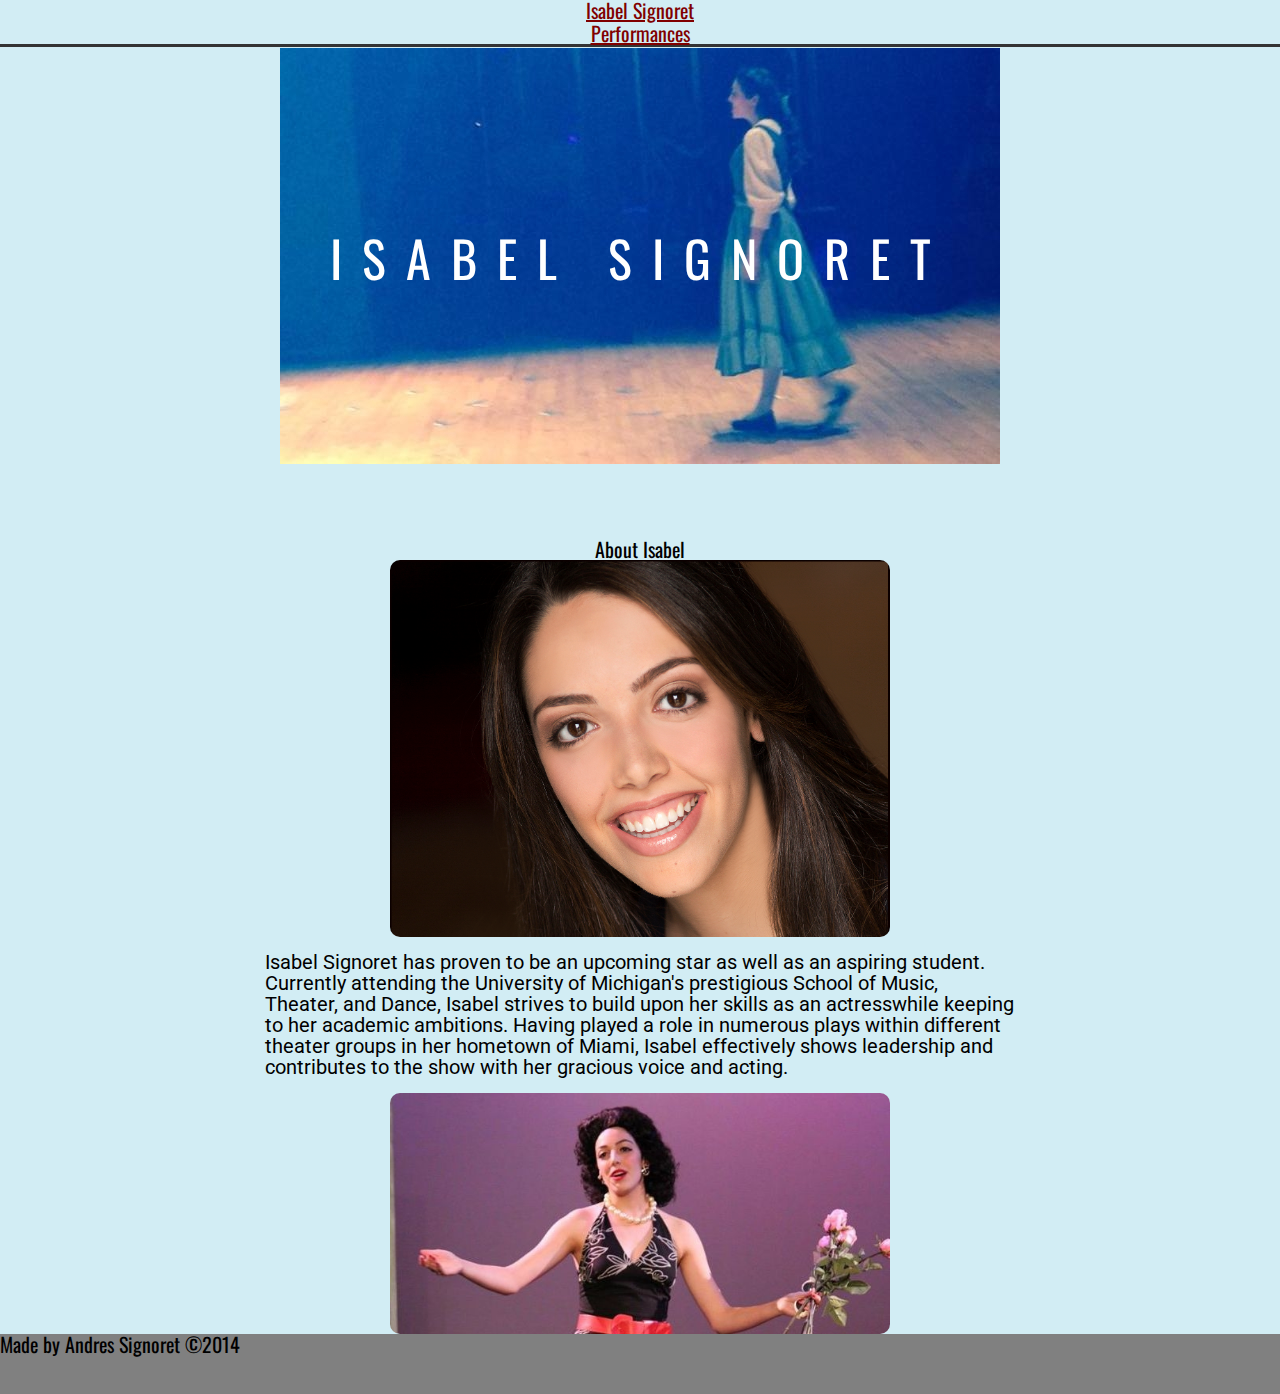
==== commit 83c8f00c: "Changed the text" ====
--- a/index.html
+++ b/index.html
@@ -28,7 +28,7 @@
     <h2 class= "isa">About Isabel</h2>
     <div class= "aboutcont">
     <img class= "headshot" src="/img/newhedshot.jpg" alt="">
-    <p><b>Isabel Signoret</b> text text text the cake is a lie the cake is a lie the cake is a lie the cake is a lie the cake is a lie the cake is a lie the cake is a lie the cake is a lie the cake is a lie the cake is a lie the cake is a lie the cake is a lie the cake is a lie the cake is a lie the cake is a lie the cake is a lie the cake is a lie the cake is a lie the cake is a lie the cake is a lie the cake is a lie the cake is a lie the cake is a lie the cake is a lie the cake is a lie the cake is a lie the cake is a lie the cake is a lie the cake is a lie the cake is a lie the cake is a lie the cake is a lie the cake is a lie the cake is a lie the cake is a lie the cake is a lie  the cake is a lie the cake is a lie the cake is a lie the cake is a lie the cake is a lie the cake is a lie the cake is a lie the cake is a lie the cake is a lie the cake is a lie the cake is a lie the cake is a lie the cake is a lie the cake is a lie the cake is a lie the cake is a lie the cake is a lie the cake is a lie the cake is a lie the cake is a lie the cake is a lie the cake is a lie the cake is a lie the cake is a lie the cake is a lie the cake is a lie</p>
+    <p><b>Isabel Signoret</b> has proven to be an upcoming star as well as an aspiring student. Currently attending the University of Michigan's prestigious School of Music, Theater, and Dance, Isabel strives to build upon her skills as an actresswhile keeping to her academic ambitions. Having played a role in numerous plays within different theater groups in her hometown of Miami, Isabel effectively shows leadership and contributes to the show with her gracious voice and acting.</p>
     <img class= "imagedos" src="/img/neolight.jpg" alt="">
     </div>
 </section>
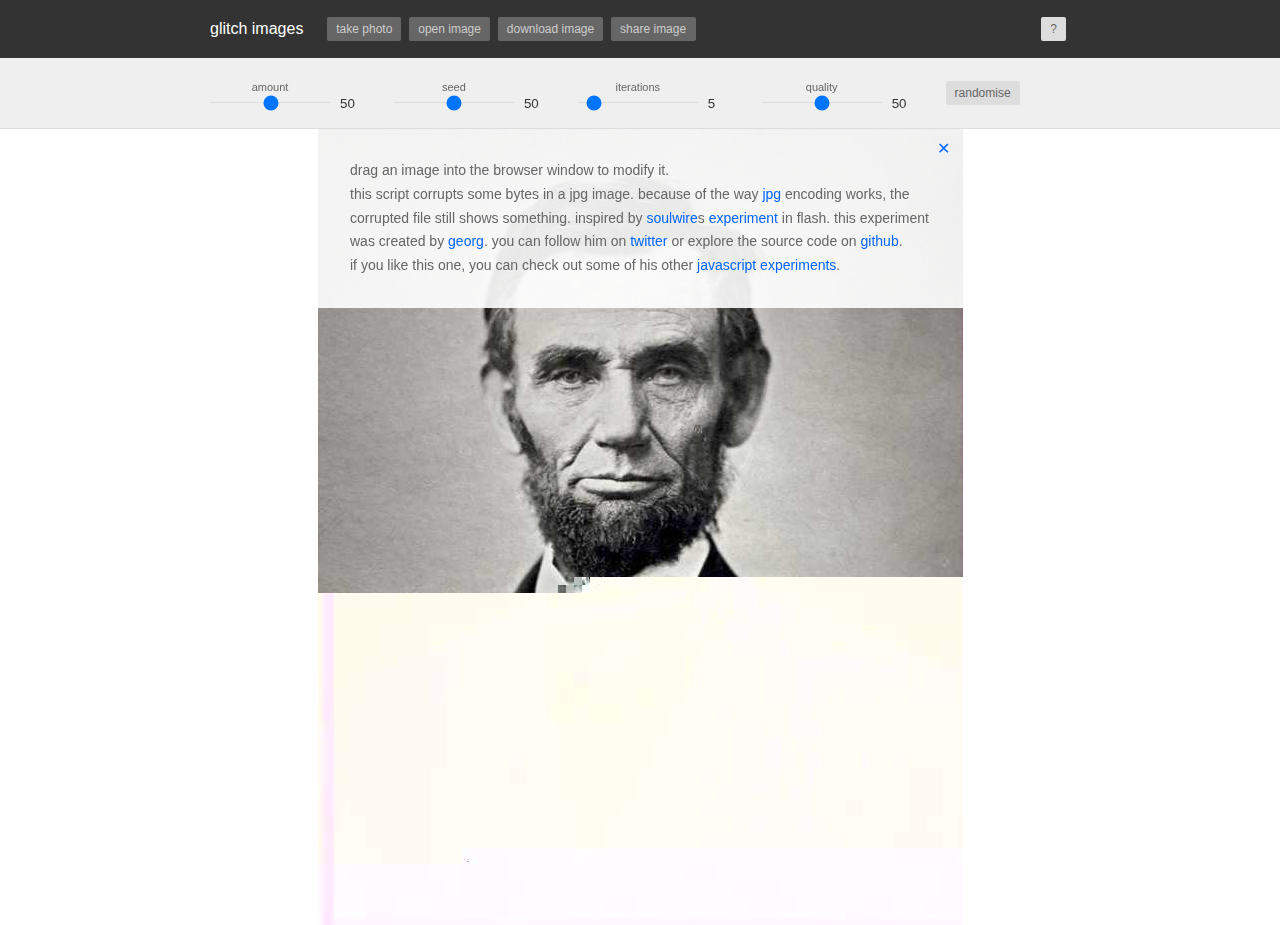
==== commit 91ee2797: "glitchify" ====
--- a/index.html
+++ b/index.html
@@ -1,39 +1,69 @@
 <!doctype html>
-<html>
+<!--[if lt IE 10 ]> <html class="oldie"> <![endif]-->
+<!--[if gt IE 9 ]> <html class="somewhatokie"> <![endif]-->
+<!--[if gt IE 11]><!--> <html> <!--<![endif]-->
 <head>
-    <title>Isabel Signoret || Home</title>
-    <meta charset="utf-8">
-    <meta name="viewport" content="width=device-width, initial-scale=1.0">
-    <link rel="stylesheet" type="text/css" href="/css/screen.css" media="all">
-    <link rel="stylesheet" href="http://yui.yahooapis.com/pure/0.5.0/pure-min.css">
-    <link href='http://fonts.googleapis.com/css?family=Oswald:400,700|Roboto:400,700,700italic,500' rel='stylesheet' type='text/css'>
-
-</head>
-
-<body class="home">
-
-<div class="pure-menu pure-menu-open pure-menu-horizontal">
-    <a href="/index.html" class="pure-menu-heading">Isabel Signoret</a>
-
-    <ul class="nav">
-        <li class="performances"><a href="performances.html">Performances</a></li>
-    </ul>
-</div>
-
-<div class="hero">
-    ISABEL SIGNORET
-</div>
-
-<section class="about">
-    <h2 class= "isa">About Isabel</h2>
-    <div class= "aboutcont">
-    <img class= "headshot" src="/img/newhedshot.jpg" alt="">
-    <p><b>Isabel Signoret</b> has proven to be an upcoming star as well as an aspiring student. Currently attending the University of Michigan's prestigious School of Music, Theater, and Dance, Isabel strives to build upon her skills as an actresswhile keeping to her academic ambitions. Having played a role in numerous plays within different theater groups in her hometown of Miami, Isabel effectively shows leadership and contributes to the show with her gracious voice and acting.</p>
-    <img class= "imagedos" src="/img/neolight.jpg" alt="">
-    </div>
-</section>
-<footer>
-    <p class= "copy"><i>Made by Andres Signoret</i>  &copy;2014</p>
-</footer>
-</body>
+		<meta charset="utf-8" />
+		<title>image glitch experiment</title>
+		<link rel="stylesheet" href="styles/main.css" />
+	</head>
+	<body data-defaultimage="lincoln.jpg">
+		<div class="nav-wrapper dark-bg">
+			<div class="export-wrapper center">
+				<h1 class="headline">glitch images</h1>
+				<button id="cam-button" class="button" title="take photo with you web cam">take photo</button>
+				<button id="import-button" class="button" title="open image from your computer">open image</button>
+				<input type="file" id="import-input" accept="image/*" />
+				<button id="export-button" class="button" title="save image to your computer">download image</button>
+				<button id="imgur-button" class="button" title="share image via imgur.com"><span>share image</span></button>
+				<a id="png-button" download="abrahamlincoln.png" target="_blank" class="download-link">download bitmap file<span> (.png)</span></a>
+				<div id="imgur-url-container">
+					<input id="imgur-url-input" type="text" readonly="readonly" />
+					<a id="imgur-url-link" class="button social-link" href="https://imgur.com/" target="_blank">open</a>
+					<a id="twitter-link" class="button social-link" href="https://twitter.com/" target="_blank" title="post your image on twitter">twitter</a>
+					<a id="facebook-link" class="button social-link" href="https://www.facebook.com/" target="_blank" title="post your image on facebook">facebook</a>
+					<a id="reddit-link" class="button social-link" href="https://www.reddit.com/" target="_blank" title="post your image on reddit">reddit</a>
+					<span id="imgur-url-error">sorry, something went wrong. maybe try again?</span>
+				</div>
+				<button class="intro-button button is-active">?</button>
+			</div>
+		</div>
+		<div class="nav-wrapper light-bg">
+			<div class="content center" id="controls">
+				<div class="control-wrapper">
+					<label class="control-label" for="amount-slider">amount</label>
+					<input class="control-input control-number" id="amount-number" type="number" min="0" max="99" value="50" maxlength="2" />
+					<input class="control-input control-slider" id="amount-slider" type="range" min="0" max="99" value="50" step="1" maxlength="2" />
+				</div>
+				<div class="control-wrapper">
+					<label class="control-label" for="seed-slider">seed</label>
+					<input class="control-input control-number" id="seed-number" type="number" min="0" max="100" value="50" maxlength="2" />
+					<input class="control-input control-slider" id="seed-slider" type="range" min="0" max="100" value="50" step="1" maxlength="2" />
+				</div>
+				<div class="control-wrapper">
+					<label class="control-label" for="iterations-slider">iterations</label>
+					<input class="control-input control-number" id="iterations-number" type="number" min="1" max="50" value="5" maxlength="2" />
+					<input class="control-input control-slider" id="iterations-slider" type="range" min="1" max="50" value="5" step="1" maxlength="2"/>
+				</div>
+				<div class="control-wrapper">
+					<label class="control-label" for="quality-slider">quality</label>
+					<input class="control-input control-number" id="quality-number" type="number" min="1" max="99" value="50" maxlength="2" />
+					<input class="control-input control-slider" id="quality-slider" type="range" min="1" max="99" value="50" step="1" maxlength="2" />
+				</div>
+				<button id="random-button" class="button is-hidden">randomise</button>
+			</div>
+		</div>
+		<div class="canvas-wrapper">
+			<canvas id="canvas"></canvas>
+			<article class="content intro is-active">
+				<div class="center">
+					<p>drag an image into the browser window to modify it.</p>
+					<p>this script corrupts some bytes in a jpg image. because of the way <a href="https://en.wikipedia.org/wiki/JPEG">jpg</a> encoding works, the corrupted file still shows something. inspired by <a href="http://github.com/soulwire">soulwire</a>s <a href="http://blog.soulwire.co.uk/laboratory/flash/as3-bitmapdata-glitch-generator">experiment</a> in flash. this experiment was created by <a href="http://fishnation.de/">georg</a>. you can follow him on <a href="https://twitter.com/snorpey">twitter</a> or explore the source code on <a href="https://github.com/snorpey/jpg-glitch">github</a>.</p>
+					<p>if you like this one, you can check out some of his other <a href="http://snorpey.github.io/experiments/">javascript experiments</a>.</p>
+					<button class="close">✕</button>
+				</div>
+			</article>
+		</div>
+		<script src="scripts/lib/require-2.1.4.js" data-main="scripts/main"></script>
+	</body>
 </html>
--- a/styles/main.css
+++ b/styles/main.css
@@ -0,0 +1,390 @@
+* {
+	margin: 0;
+	padding: 0;
+}
+
+body {
+	font-family: sans-serif;
+	color: #666;
+	line-height: 18px;
+	font-size: 14px;
+}
+
+a {
+	color: #06f;
+	text-decoration: none;
+}
+
+a:hover {
+	text-decoration: underline;
+}
+
+.is-hidden {
+	display: none;
+}
+
+.full-width {
+	width: 100%;
+}
+
+.dark-bg {
+	background-color: #333;
+}
+
+.light-bg {
+	background-color: #efefef;
+	border-bottom: 1px #ddd solid;
+}
+
+.center {
+	max-width: 860px;
+	margin-left: auto;
+	margin-right: auto;
+}
+
+.nav-wrapper {
+	padding-top: 17px;
+	padding-bottom: 17px;
+	position: relative;
+	z-index: 3;
+}
+
+.button {
+	background-color: #ddd;
+	padding: 5px 9px;
+	display: inline-block;
+	color: #666;
+	font-weight: normal;
+	border-radius: 2px;
+	cursor: pointer;
+	border: none;
+	font-family: sans-serif;
+	font-size: 12px;
+	text-decoration: none;
+	line-height: normal;
+	margin-right: 4px;
+}
+
+.button:hover {
+	background-color: #06f;
+	color: #fff;
+	text-decoration: none;
+}
+
+.dark-bg .button {
+	background-color: #666;
+	color: #ccc;
+}
+
+.dark-bg .button:hover {
+	background-color: #999;
+	color: #fff;
+}
+
+.dark-bg a {
+	color: #ddd;
+}
+
+#random-button {
+	position: relative;
+	top: 6px;
+}
+
+.headline {
+	font-size: 16px;
+	color: #fff;
+	display: inline-block;
+	font-weight: normal;
+	margin-right: 20px;
+	position: relative;
+	top: 1px;
+}
+
+.intro {
+	width: 100%;
+	position: absolute;
+	top: -100%;
+	background-color: #fff;
+	background-color: rgba(255,255,255, 0.9);
+	-webkit-transition: all 0.3s ease-out;
+	transition: all 0.3s ease-out;
+}
+
+.intro.is-active {
+	top: 0;
+}
+
+.intro .center {
+	padding: 30px;
+	max-width: 580px;
+	position: relative;
+}
+
+.intro .close {
+	position: absolute;
+	top: 10px;
+	right: 10px;
+	display: block;
+	font-size: 16px;
+	background-color: transparent;
+	border: none;
+	color: #06f;
+	cursor: pointer;
+}
+
+.intro-button {
+	float: right;
+}
+
+.intro-button.is-active,
+.intro-button.is-active:hover {
+	background-color: #ddd;
+	color: #666;
+}
+
+#controls {
+	display: none;
+}
+
+#controls.is-active {
+	display: block;
+}
+
+.control-wrapper {
+	display: inline-block;
+	width: 160px;
+	margin-right: 20px;
+}
+
+.control-label {
+	font-size: 11px;
+	display: block;
+	color: #666;
+	text-align: center;
+	max-width: 120px;
+}
+
+.oldie .control-label {
+	max-width: 100%;
+}
+
+.control-slider {
+	display: block;
+	float: left;
+	border: none;
+	width: 120px;
+	height: 1px;
+	margin-top: 6px;
+	background: #ddd;
+	-webkit-appearance: none;
+	-moz-appearance: none;
+	appearance: none;
+}
+
+.oldie .control-slider {
+	display: none;
+}
+
+.somewhatokie .control-slider {
+	height: 10px;
+}
+
+.control-number {
+	display: block;
+	color: #333;
+	float: right;
+	border: none;
+	max-width: 30px;
+	font-family: sans-serif;
+	background-color: transparent;
+}
+
+.oldie .control-number {
+	float: none;
+	width: 20px;
+	margin-left: auto;
+	margin-right: auto;
+}
+
+#import-input {
+	display: none;
+}
+
+.download-link {
+	display: none;
+}
+
+.download-link.is-active {
+	display: inline-block;
+	margin-left: 15px;
+}
+
+.download-link span {
+	color: #999;
+	display: inline-block;
+	text-decoration: none;
+	margin-left: 4px;
+}
+
+#imgur-button {
+	width: 85px;
+	overflow: hidden;
+	padding-left: 0
+}
+
+#imgur-button.is-uploading,
+#imgur-button.is-uploading:hover {
+	background-color: #ddd;
+	color: #666;
+	cursor: default;
+}
+
+#imgur-button span {
+	display: inline-block;
+	width: 154px;
+	padding-left: 9px;
+	-webkit-transition: margin-left 0.5s ease-in;
+	transition: margin-left 0.5s ease-in;
+	-webkit-transition-property: margin-left top;
+	transition-property: margin-left top;
+	text-align: left;
+	line-height: 10px;
+	font-size: 12px;
+	margin-bottom: 0;
+	padding-bottom: 0;
+	position: relative;
+}
+
+#imgur-button.is-uploading span {
+	margin-left: -76px;
+}
+
+#imgur-button span::after {
+	content: 'loading…';
+	display: inline-block;
+	padding-left: 15px;
+	color: #999;
+}
+
+#imgur-url-container {
+	display: inline-block;
+	opacity: 0;
+	-webkit-transition: opacity 0.3s ease-in;
+	transition: opacity 0.3s ease-in;
+}
+
+#imgur-url-container.is-active {
+	opacity: 1;
+}
+
+#imgur-url-input {
+	padding: 5px 9px 4px 9px;
+	border: none;
+	border-radius: 2px;
+	font-family: sans-serif;
+	font-size: 13px;
+	color: #333;
+	margin-right: 7px;
+	position: relative;
+	top: 1px;
+	max-width: 90px;
+}
+
+#imgur-url-error {
+	padding: 5px 9px;
+	line-height: normal;
+	color: #999;
+}
+
+#imgur-url-input,
+#imgur-url-link,
+#imgur-url-error {
+	display: none;
+}
+
+#imgur-url-container.upload-successful #imgur-url-input,
+#imgur-url-container.upload-successful #imgur-url-link {
+	display: inline-block;
+}
+
+#imgur-url-container.upload-failed #imgur-url-error {
+	display: inline-block;
+}
+
+.social-link {
+	display: none;
+}
+
+.upload-successful .social-link {
+	display: inline-block;
+}
+
+.missing-feature {
+	clear: both;
+}
+
+.canvas-wrapper {
+	width: 100%;
+	position: relative;
+	background-color: rgba(255, 255, 255, 0.9);
+	line-height: 1.7;
+}
+
+#canvas {
+	margin-left: auto;
+	margin-right: auto;
+	display: block;
+	max-width: 100%;
+}
+
+.cam-wrapper {
+	width: 100%;
+	height: 0;
+	background-color: rgba(255, 255, 255, 0.5);
+	position: absolute;
+	z-index: 3;
+	transition: all 0.4s;
+	top: 60px;
+	overflow: hidden;
+	opacity: 0;
+}
+
+.cam-wrapper.is-active {
+	height: 100%;
+	opacity: 1;
+}
+
+.take-picture {
+	position: absolute;
+	top: 450px;
+	left: 50%;
+	margin-left: -43px;
+	cursor: pointer;
+	z-index: 3;
+}
+
+.cam {
+	display: block;
+	width: 100%;
+	max-width: 640px;
+	margin-left: auto;
+	margin-right: auto;
+	margin-top: 68px;
+	transform: scalex(-1);
+}
+
+@media all and (max-width: 860px) {
+	.nav-wrapper {
+		text-align: center;
+	}
+
+	.center {
+		padding-left: 10px;
+		padding-right: 10px;
+	}
+
+	.button
+	{
+		margin-bottom: 5px;
+	}
+}